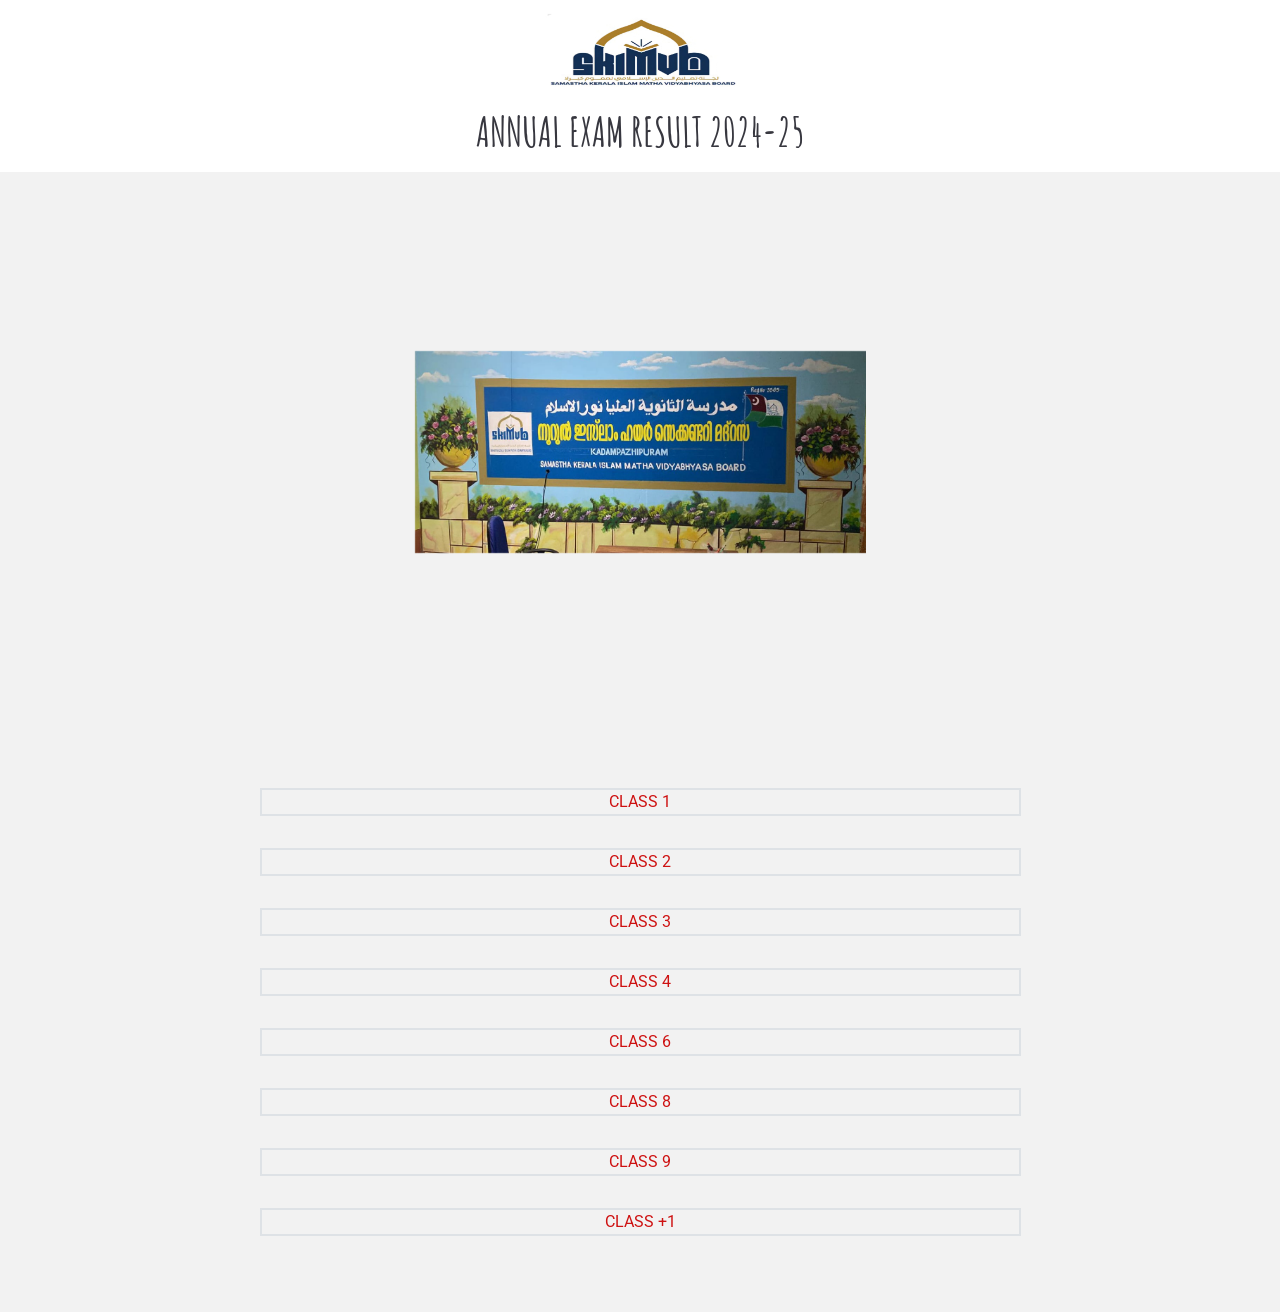
==== index.html @ 062e118c "Add files via upload" ====
<!DOCTYPE html>
<html lang="en">

<head>
  <meta charset="utf-8">
  <meta content="width=device-width, initial-scale=1.0" name="viewport">
  <title>Annual exam result 2024-2025</title>
  <meta name="description" content="">
  <meta name="keywords" content="">

  <!-- Favicons -->
  <link href="assets/img/favicon.png" rel="icon">
  <link href="assets/img/apple-touch-icon.png" rel="apple-touch-icon">

  <!-- Fonts -->
  <link href="https://fonts.googleapis.com" rel="preconnect">
  <link href="https://fonts.gstatic.com" rel="preconnect" crossorigin>
  <link href="https://fonts.googleapis.com/css2?family=Roboto:ital,wght@0,100;0,300;0,400;0,500;0,700;0,900;1,100;1,300;1,400;1,500;1,700;1,900&family=Inter:wght@100;200;300;400;500;600;700;800;900&family=Amatic+SC:wght@400;700&display=swap" rel="stylesheet">

  <!-- Vendor CSS Files -->
  <link href="assets/vendor/bootstrap/css/bootstrap.min.css" rel="stylesheet">
  <link href="assets/vendor/bootstrap-icons/bootstrap-icons.css" rel="stylesheet">
  <link href="assets/vendor/aos/aos.css" rel="stylesheet">
  <link href="assets/vendor/glightbox/css/glightbox.min.css" rel="stylesheet">
  <link href="assets/vendor/swiper/swiper-bundle.min.css" rel="stylesheet">

  <!-- Main CSS File -->
  <link href="assets/css/main.css" rel="stylesheet">

  <!-- =======================================================
  * Template Name: Yummy
  * Template URL: https://bootstrapmade.com/yummy-bootstrap-restaurant-website-template/
  * Updated: Aug 07 2024 with Bootstrap v5.3.3
  * Author: BootstrapMade.com
  * License: https://bootstrapmade.com/license/
  ======================================================== -->
</head>

<body class="index-page">

  <header id="header" class="header d-flex align-items-center sticky-top">
    <div class="container position-relative d-flex align-items-center justify-content-center">

      <img id="logoImg" src="/assets/img/logo.jpg" alt="" width="200px" height="100px">

      <nav id="navmenu" class="navmenu">
        
        <i class="mobile-nav-toggle d-xl-none bi bi-list"></i>
      </nav>

    </div>
  </header>

  <main class="main">

    <!-- Hero Section -->
    <div class="justify-content-center text-center">
      <h1 style="font-weight: bold;" class="p-2" data-aos="fade-up">ANNUAL EXAM RESULT 2024-25</h1>
    </div>
    <section id="hero" class="hero section light-background">

      <div class="container">
        <div class="row gy-4 justify-content-center justify-content-center">
          <div class="col-lg-5 order-1 order-lg-2 hero-img" data-aos="zoom-out">
            <img src="assets/img/marasaName.jpg" class="img-fluid animated" alt="">
          </div>
        </div>
      </div>

    </section>

    <section id="hero" class="hero section light-background align-items-center justify-content-center"> 
      <div class="row resultTab text-center" >
         <div class="p-3">
          <div class=" border border-2  "> <a href="/class1.html">CLASS 1</a></div>
         </div>
         <div class="p-3">
          <div class=" border border-2 "> <a href="/class2.html">CLASS 2</a></div>
         </div><div class="p-3">
          <div class=" border border-2 "> <a href="/class3.html">CLASS 3</a></div>
         </div><div class="p-3">
          <div class=" border border-2 "> <a href="/class4.html">CLASS 4</a></div>
         </div><div class="p-3">
          <div class=" border border-2 "> <a href="/class6.html">CLASS 6</a></div>
         </div><div class="p-3">
          <div class=" border border-2 "> <a href="/class8.html">CLASS 8</a></div>
         </div><div class="p-3">
          <div class=" border border-2 "> <a href="/class9.html">CLASS 9</a></div>
         </div><div class="p-3">
          <div class=" border border-2 "> <a href="/class+1.html">CLASS +1</a></div>
         </div>
      </div>
    </section>
    <!-- /Hero Section -->

  </main>



  <!-- Scroll Top -->
  <a href="#" id="scroll-top" class="scroll-top d-flex align-items-center justify-content-center"><i class="bi bi-arrow-up-short"></i></a>

  <!-- Preloader -->
  <div id="preloader"></div>

  <style>
    @media only screen and (max-width: 500px) {
      #logoImg{
        width: 100px;
        height: 75px;
      }
      #navmenu{
        display: none;
      }
}
  </style>
  <!-- Vendor JS Files -->
  <script src="assets/vendor/bootstrap/js/bootstrap.bundle.min.js"></script>
  <script src="assets/vendor/php-email-form/validate.js"></script>
  <script src="assets/vendor/aos/aos.js"></script>
  <script src="assets/vendor/glightbox/js/glightbox.min.js"></script>
  <script src="assets/vendor/purecounter/purecounter_vanilla.js"></script>
  <script src="assets/vendor/swiper/swiper-bundle.min.js"></script>

  <!-- Main JS File -->
  <script src="assets/js/main.js"></script>

</body>

</html>
---- assets/css/main.css ----
/**
* Template Name: Yummy
* Template URL: https://bootstrapmade.com/yummy-bootstrap-restaurant-website-template/
* Updated: Aug 07 2024 with Bootstrap v5.3.3
* Author: BootstrapMade.com
* License: https://bootstrapmade.com/license/
*/

/*--------------------------------------------------------------
# Font & Color Variables
# Help: https://bootstrapmade.com/color-system/
--------------------------------------------------------------*/
/* Fonts */
:root {
  --default-font: "Roboto",  system-ui, -apple-system, "Segoe UI", Roboto, "Helvetica Neue", Arial, "Noto Sans", "Liberation Sans", sans-serif, "Apple Color Emoji", "Segoe UI Emoji", "Segoe UI Symbol", "Noto Color Emoji";
  --heading-font: "Amatic SC",  sans-serif;
  --nav-font: "Inter",  sans-serif;
}

/* Global Colors - The following color variables are used throughout the website. Updating them here will change the color scheme of the entire website */
:root { 
  --background-color: #ffffff; /* Background color for the entire website, including individual sections */
  --default-color: #212529; /* Default color used for the majority of the text content across the entire website */
  --heading-color: #37373f; /* Color for headings, subheadings and title throughout the website */
  --accent-color: #ce1212; /* Accent color that represents your brand on the website. It's used for buttons, links, and other elements that need to stand out */
  --surface-color: #ffffff; /* The surface color is used as a background of boxed elements within sections, such as cards, icon boxes, or other elements that require a visual separation from the global background. */
  --contrast-color: #ffffff; /* Contrast color for text, ensuring readability against backgrounds of accent, heading, or default colors. */
}

/* Nav Menu Colors - The following color variables are used specifically for the navigation menu. They are separate from the global colors to allow for more customization options */
:root {
  --nav-color: #7f7f90;  /* The default color of the main navmenu links */
  --nav-hover-color: #ce1212; /* Applied to main navmenu links when they are hovered over or active */
  --nav-mobile-background-color: #ffffff; /* Used as the background color for mobile navigation menu */
  --nav-dropdown-background-color: #ffffff; /* Used as the background color for dropdown items that appear when hovering over primary navigation items */
  --nav-dropdown-color: #7f7f90; /* Used for navigation links of the dropdown items in the navigation menu. */
  --nav-dropdown-hover-color: #ce1212; /* Similar to --nav-hover-color, this color is applied to dropdown navigation links when they are hovered over. */
}

/* Color Presets - These classes override global colors when applied to any section or element, providing reuse of the sam color scheme. */

.light-background {
  --background-color: #f2f2f2;
  --surface-color: #ffffff;
}

.dark-background {
  --background-color: #1f1f24;
  --default-color: #ffffff;
  --heading-color: #ffffff;
  --surface-color: #37373f;
  --contrast-color: #ffffff;
}

/* Smooth scroll */
:root {
  scroll-behavior: smooth;
}

/*--------------------------------------------------------------
# General Styling & Shared Classes
--------------------------------------------------------------*/
body {
  color: var(--default-color);
  background-color: var(--background-color);
  font-family: var(--default-font);
}

a {
  color: var(--accent-color);
  text-decoration: none;
  transition: 0.3s;
}

a:hover {
  color: color-mix(in srgb, var(--accent-color), transparent 25%);
  text-decoration: none;
}

h1,
h2,
h3,
h4,
h5,
h6 {
  color: var(--heading-color);
  font-family: var(--heading-font);
}

/* Pulsating Play Button
------------------------------*/
.pulsating-play-btn {
  width: 94px;
  height: 94px;
  background: radial-gradient(var(--accent-color) 50%, color-mix(in srgb, var(--accent-color), transparent 75%) 52%);
  border-radius: 50%;
  display: block;
  position: relative;
  overflow: hidden;
}

.pulsating-play-btn:before {
  content: "";
  position: absolute;
  width: 120px;
  height: 120px;
  animation-delay: 0s;
  animation: pulsate-play-btn 2s;
  animation-direction: forwards;
  animation-iteration-count: infinite;
  animation-timing-function: steps;
  opacity: 1;
  border-radius: 50%;
  border: 5px solid color-mix(in srgb, var(--accent-color), transparent 30%);
  top: -15%;
  left: -15%;
  background: rgba(198, 16, 0, 0);
}

.pulsating-play-btn:after {
  content: "";
  position: absolute;
  left: 50%;
  top: 50%;
  transform: translateX(-40%) translateY(-50%);
  width: 0;
  height: 0;
  border-top: 10px solid transparent;
  border-bottom: 10px solid transparent;
  border-left: 15px solid #fff;
  z-index: 100;
  transition: all 400ms cubic-bezier(0.55, 0.055, 0.675, 0.19);
}

.pulsating-play-btn:hover:before {
  content: "";
  position: absolute;
  left: 50%;
  top: 50%;
  transform: translateX(-40%) translateY(-50%);
  width: 0;
  height: 0;
  border: none;
  border-top: 10px solid transparent;
  border-bottom: 10px solid transparent;
  border-left: 15px solid #fff;
  z-index: 200;
  animation: none;
  border-radius: 0;
}

.pulsating-play-btn:hover:after {
  border-left: 15px solid var(--accent-color);
  transform: scale(20);
}

@keyframes pulsate-play-btn {
  0% {
    transform: scale(0.6, 0.6);
    opacity: 1;
  }

  100% {
    transform: scale(1, 1);
    opacity: 0;
  }
}

/* PHP Email Form Messages
------------------------------*/
.php-email-form .error-message {
  display: none;
  background: #df1529;
  color: #ffffff;
  text-align: left;
  padding: 15px;
  margin-bottom: 24px;
  font-weight: 600;
}

.php-email-form .sent-message {
  display: none;
  color: #ffffff;
  background: #059652;
  text-align: center;
  padding: 15px;
  margin-bottom: 24px;
  font-weight: 600;
}

.php-email-form .loading {
  display: none;
  background: var(--surface-color);
  text-align: center;
  padding: 15px;
  margin-bottom: 24px;
}

.php-email-form .loading:before {
  content: "";
  display: inline-block;
  border-radius: 50%;
  width: 24px;
  height: 24px;
  margin: 0 10px -6px 0;
  border: 3px solid var(--accent-color);
  border-top-color: var(--surface-color);
  animation: php-email-form-loading 1s linear infinite;
}

@keyframes php-email-form-loading {
  0% {
    transform: rotate(0deg);
  }

  100% {
    transform: rotate(360deg);
  }
}

/*--------------------------------------------------------------
# Global Header
--------------------------------------------------------------*/
.header {
  color: var(--default-color);
  background-color: var(--background-color);
  transition: all 0.5s;
  z-index: 997;
}

.header .logo {
  line-height: 1;
}

.header .logo img {
  max-height: 36px;
  margin-right: 8px;
}

.header .logo h1 {
  font-size: 30px;
  margin: 0;
  font-weight: 700;
  color: var(--heading-color);
  font-family: var(--default-font);
}

.header .logo span {
  color: var(--accent-color);
  font-size: 36px;
}

.header .btn-getstarted,
.header .btn-getstarted:focus {
  color: var(--contrast-color);
  background: var(--accent-color);
  font-size: 14px;
  padding: 8px 26px;
  margin: 0;
  border-radius: 50px;
  transition: 0.3s;
}

.header .btn-getstarted:hover,
.header .btn-getstarted:focus:hover {
  color: var(--contrast-color);
  background: color-mix(in srgb, var(--accent-color), transparent 15%);
}

@media (max-width: 1200px) {
  .header .logo {
    order: 1;
  }

  .header .btn-getstarted {
    order: 2;
    margin: 0 15px 0 0;
    padding: 6px 20px;
  }

  .header .navmenu {
    order: 3;
  }
}

.scrolled .header {
  box-shadow: 0px 0 18px rgba(0, 0, 0, 0.1);
}

/*--------------------------------------------------------------
# Navigation Menu
--------------------------------------------------------------*/
/* Desktop Navigation */
@media (min-width: 1200px) {
  .navmenu {
    padding: 0;
  }

  .navmenu ul {
    margin: 0;
    padding: 0;
    display: flex;
    list-style: none;
    align-items: center;
  }

  .navmenu li {
    position: relative;
  }

  .navmenu>ul>li {
    white-space: nowrap;
    padding: 15px 14px;
  }

  .navmenu>ul>li:last-child {
    padding-right: 0;
  }

  .navmenu a,
  .navmenu a:focus {
    color: var(--nav-color);
    font-size: 15px;
    padding: 0 2px;
    font-family: var(--nav-font);
    font-weight: 500;
    display: flex;
    align-items: center;
    justify-content: space-between;
    white-space: nowrap;
    transition: 0.3s;
    position: relative;
  }

  .navmenu a i,
  .navmenu a:focus i {
    font-size: 12px;
    line-height: 0;
    margin-left: 5px;
    transition: 0.3s;
  }

  .navmenu>ul>li>a:before {
    content: "";
    position: absolute;
    height: 2px;
    bottom: -6px;
    left: 0;
    background-color: var(--nav-hover-color);
    visibility: hidden;
    width: 0px;
    transition: all 0.3s ease-in-out 0s;
  }

  .navmenu a:hover:before,
  .navmenu li:hover>a:before,
  .navmenu .active:before {
    visibility: visible;
    width: 100%;
  }

  .navmenu li:hover>a,
  .navmenu .active,
  .navmenu .active:focus {
    color: color-mix(in srgb, var(--nav-color) 80%, black 50%);
  }

  .navmenu .dropdown ul {
    margin: 0;
    padding: 10px 0;
    background: var(--nav-dropdown-background-color);
    display: block;
    position: absolute;
    visibility: hidden;
    left: 14px;
    top: 130%;
    opacity: 0;
    transition: 0.3s;
    border-radius: 4px;
    z-index: 99;
    box-shadow: 0px 0px 30px rgba(0, 0, 0, 0.1);
  }

  .navmenu .dropdown ul li {
    min-width: 200px;
  }

  .navmenu .dropdown ul a {
    padding: 10px 20px;
    font-size: 15px;
    text-transform: none;
    color: var(--nav-dropdown-color);
  }

  .navmenu .dropdown ul a i {
    font-size: 12px;
  }

  .navmenu .dropdown ul a:hover,
  .navmenu .dropdown ul .active:hover,
  .navmenu .dropdown ul li:hover>a {
    color: var(--nav-dropdown-hover-color);
  }

  .navmenu .dropdown:hover>ul {
    opacity: 1;
    top: 100%;
    visibility: visible;
  }

  .navmenu .dropdown .dropdown ul {
    top: 0;
    left: -90%;
    visibility: hidden;
  }

  .navmenu .dropdown .dropdown:hover>ul {
    opacity: 1;
    top: 0;
    left: -100%;
    visibility: visible;
  }
}

/* Mobile Navigation */
@media (max-width: 1199px) {
  .mobile-nav-toggle {
    color: var(--nav-color);
    font-size: 28px;
    line-height: 0;
    margin-right: 10px;
    cursor: pointer;
    transition: color 0.3s;
  }

  .navmenu {
    padding: 0;
    z-index: 9997;
  }

  .navmenu ul {
    display: none;
    list-style: none;
    position: absolute;
    inset: 60px 20px 20px 20px;
    padding: 10px 0;
    margin: 0;
    border-radius: 6px;
    background-color: var(--nav-mobile-background-color);
    border: 1px solid color-mix(in srgb, var(--default-color), transparent 90%);
    box-shadow: none;
    overflow-y: auto;
    transition: 0.3s;
    z-index: 9998;
  }

  .navmenu a,
  .navmenu a:focus {
    color: var(--nav-dropdown-color);
    padding: 10px 20px;
    font-family: var(--nav-font);
    font-size: 17px;
    font-weight: 500;
    display: flex;
    align-items: center;
    justify-content: space-between;
    white-space: nowrap;
    transition: 0.3s;
  }

  .navmenu a i,
  .navmenu a:focus i {
    font-size: 12px;
    line-height: 0;
    margin-left: 5px;
    width: 30px;
    height: 30px;
    display: flex;
    align-items: center;
    justify-content: center;
    border-radius: 50%;
    transition: 0.3s;
    background-color: color-mix(in srgb, var(--accent-color), transparent 90%);
  }

  .navmenu a i:hover,
  .navmenu a:focus i:hover {
    background-color: var(--accent-color);
    color: var(--contrast-color);
  }

  .navmenu a:hover,
  .navmenu .active,
  .navmenu .active:focus {
    color: var(--nav-dropdown-hover-color);
  }

  .navmenu .active i,
  .navmenu .active:focus i {
    background-color: var(--accent-color);
    color: var(--contrast-color);
    transform: rotate(180deg);
  }

  .navmenu .dropdown ul {
    position: static;
    display: none;
    z-index: 99;
    padding: 10px 0;
    margin: 10px 20px;
    background-color: var(--nav-dropdown-background-color);
    transition: all 0.5s ease-in-out;
  }

  .navmenu .dropdown ul ul {
    background-color: rgba(33, 37, 41, 0.1);
  }

  .navmenu .dropdown>.dropdown-active {
    display: block;
    background-color: rgba(33, 37, 41, 0.03);
  }

  .mobile-nav-active {
    overflow: hidden;
  }

  .mobile-nav-active .mobile-nav-toggle {
    color: #fff;
    position: absolute;
    font-size: 32px;
    top: 15px;
    right: 15px;
    margin-right: 0;
    z-index: 9999;
  }

  .mobile-nav-active .navmenu {
    position: fixed;
    overflow: hidden;
    inset: 0;
    background: rgba(33, 37, 41, 0.8);
    transition: 0.3s;
  }

  .mobile-nav-active .navmenu>ul {
    display: block;
  }
}

/*--------------------------------------------------------------
# Global Footer
--------------------------------------------------------------*/
.footer {
  --heading-font: var(--default-font);
  color: var(--default-color);
  background-color: var(--background-color);
  font-size: 14px;
  padding: 40px 0;
  position: relative;
}

.footer .icon {
  color: var(--accent-color);
  margin-right: 15px;
  font-size: 24px;
  line-height: 0;
}

.footer h4 {
  font-size: 16px;
  font-weight: 700;
  margin-bottom: 15px;
}

.footer .address p {
  margin-bottom: 0px;
}

.footer .social-links a {
  display: flex;
  align-items: center;
  justify-content: center;
  width: 40px;
  height: 40px;
  border-radius: 50%;
  border: 1px solid color-mix(in srgb, var(--default-color), transparent 50%);
  font-size: 16px;
  color: color-mix(in srgb, var(--default-color), transparent 50%);
  margin-right: 10px;
  transition: 0.3s;
}

.footer .social-links a:hover {
  color: var(--accent-color);
  border-color: var(--accent-color);
}

.footer .copyright {
  padding-top: 20px;
  border-top: 1px solid color-mix(in srgb, var(--default-color), transparent 90%);
}

.footer .copyright p {
  margin-bottom: 0;
}

.footer .credits {
  margin-top: 5px;
  font-size: 13px;
}

/*--------------------------------------------------------------
# Preloader
--------------------------------------------------------------*/
#preloader {
  position: fixed;
  inset: 0;
  z-index: 9999;
  overflow: hidden;
  background-color: var(--background-color);
  transition: all 0.6s ease-out;
  width: 100%;
  height: 100vh;
}

#preloader:before,
#preloader:after {
  content: "";
  position: absolute;
  border: 4px solid var(--accent-color);
  border-radius: 50%;
  animation: animate-preloader 2s cubic-bezier(0, 0.2, 0.8, 1) infinite;
}

#preloader:after {
  animation-delay: -0.5s;
}

@keyframes animate-preloader {
  0% {
    width: 10px;
    height: 10px;
    top: calc(50% - 5px);
    left: calc(50% - 5px);
    opacity: 1;
  }

  100% {
    width: 72px;
    height: 72px;
    top: calc(50% - 36px);
    left: calc(50% - 36px);
    opacity: 0;
  }
}

/*--------------------------------------------------------------
# Scroll Top Button
--------------------------------------------------------------*/
.scroll-top {
  position: fixed;
  visibility: hidden;
  opacity: 0;
  right: 15px;
  bottom: -15px;
  z-index: 99999;
  background-color: var(--accent-color);
  width: 44px;
  height: 44px;
  border-radius: 50px;
  transition: all 0.4s;
}

.scroll-top i {
  font-size: 24px;
  color: var(--contrast-color);
  line-height: 0;
}

.scroll-top:hover {
  background-color: color-mix(in srgb, var(--accent-color), transparent 20%);
  color: var(--contrast-color);
}

.scroll-top.active {
  visibility: visible;
  opacity: 1;
  bottom: 15px;
}

/*--------------------------------------------------------------
# Disable aos animation delay on mobile devices
--------------------------------------------------------------*/
@media screen and (max-width: 768px) {
  [data-aos-delay] {
    transition-delay: 0 !important;
  }
}

/*--------------------------------------------------------------
# Global Page Titles & Breadcrumbs
--------------------------------------------------------------*/
.page-title {
  --background-color: color-mix(in srgb, var(--default-color), transparent 96%);
  color: var(--default-color);
  background-color: var(--background-color);
  padding: 120px 0;
  text-align: center;
  position: relative;
}

.page-title h1 {
  font-size: 42px;
  font-weight: 400;
  margin-bottom: 10px;
  font-family: var(--default-font);
}

.page-title .breadcrumbs ol {
  display: flex;
  flex-wrap: wrap;
  list-style: none;
  justify-content: center;
  padding: 0;
  margin: 0;
  font-size: 16px;
  font-weight: 400;
}

.page-title .breadcrumbs ol li+li {
  padding-left: 10px;
}

.page-title .breadcrumbs ol li+li::before {
  content: "/";
  display: inline-block;
  padding-right: 10px;
  color: color-mix(in srgb, var(--default-color), transparent 70%);
}

/*--------------------------------------------------------------
# Global Sections
--------------------------------------------------------------*/
section,
.section {
  color: var(--default-color);
  background-color: var(--background-color);
  padding: 10px 0;
  scroll-margin-top: 92px;
  overflow: clip;
}

@media (max-width: 1199px) {

  section,
  .section {
    scroll-margin-top: 56px;
  }
}

/*--------------------------------------------------------------
# Global Section Titles
--------------------------------------------------------------*/
.section-title {
  text-align: center;
  padding-bottom: 60px;
  position: relative;
}

.section-title h2 {
  font-size: 13px;
  letter-spacing: 1px;
  font-weight: 400;
  padding: 0;
  margin: 0;
  color: color-mix(in srgb, var(--default-color), transparent 50%);
  display: inline-block;
  text-transform: uppercase;
  font-family: var(--default-font);
}

.section-title p {
  color: var(--heading-color);
  margin: 10px 0 0 0;
  font-size: 48px;
  font-weight: 500;
  font-family: var(--heading-font);
}

.section-title p .description-title {
  color: var(--accent-color);
}

/*--------------------------------------------------------------
# Hero Section
--------------------------------------------------------------*/
.hero {
  width: 100%;
  min-height: 60vh;
  position: relative;
  padding: 60px 0;
  display: flex;
  align-items: center;
}

.hero h1 {
  margin: 0;
  font-size: 64px;
  font-weight: 700;
}

.hero p {
  color: color-mix(in srgb, var(--default-color), transparent 30%);
  margin: 5px 0 30px 0;
  font-size: 20px;
  font-weight: 400;
}

.hero .btn-get-started {
  color: var(--contrast-color);
  background: var(--accent-color);
  font-weight: 400;
  font-size: 15px;
  letter-spacing: 1px;
  display: inline-block;
  padding: 10px 28px 12px 28px;
  border-radius: 50px;
  transition: 0.5s;
  box-shadow: 0 8px 28px rgba(0, 0, 0, 0.1);
}

.hero .btn-get-started:hover {
  color: var(--contrast-color);
  background: color-mix(in srgb, var(--accent-color), transparent 15%);
  box-shadow: 0 8px 28px rgba(0, 0, 0, 0.1);
}

.hero .btn-watch-video {
  font-size: 16px;
  transition: 0.5s;
  margin-left: 25px;
  color: var(--default-color);
  font-weight: 500;
}

.hero .btn-watch-video i {
  color: var(--accent-color);
  font-size: 32px;
  transition: 0.3s;
  line-height: 0;
  margin-right: 8px;
}

.hero .btn-watch-video:hover {
  color: var(--accent-color);
}

.hero .btn-watch-video:hover i {
  color: color-mix(in srgb, var(--accent-color), transparent 15%);
}

.hero .animated {
  animation: up-down 2s ease-in-out infinite alternate-reverse both;
}

@media (max-width: 640px) {
  .hero h1 {
    font-size: 28px;
    line-height: 36px;
  }

  .hero p {
    font-size: 18px;
    line-height: 24px;
    margin-bottom: 30px;
  }

  .hero .btn-get-started,
  .hero .btn-watch-video {
    font-size: 13px;
  }
}

@keyframes up-down {
  0% {
    transform: translateY(10px);
  }

  100% {
    transform: translateY(-10px);
  }
}

/*--------------------------------------------------------------
# About Section
--------------------------------------------------------------*/
.about h3 {
  font-weight: 700;
  font-size: 28px;
  margin-bottom: 20px;
}

.about .book-a-table {
  text-align: center;
  border: 4px solid color-mix(in srgb, var(--default-color), transparent 30%);
  padding: 22px;
}

.about .book-a-table h3 {
  font-family: var(--default-font);
  margin: 0 0 0 0;
  font-size: 24px;
}

.about .book-a-table p {
  color: var(--accent-color);
  font-weight: 500;
  font-size: 28px;
  margin: 0;
}

.about .fst-italic {
  color: color-mix(in srgb, var(--default-color), var(--contrast-color) 50%);
}

.about .content ul {
  list-style: none;
  padding: 0;
}

.about .content ul li {
  padding: 0 0 10px 30px;
  position: relative;
}

.about .content ul i {
  position: absolute;
  font-size: 20px;
  left: 0;
  top: -3px;
  color: var(--accent-color);
}

.about .content p:last-child {
  margin-bottom: 0;
}

.about .pulsating-play-btn {
  position: absolute;
  left: calc(50% - 47px);
  top: calc(50% - 47px);
}

/*--------------------------------------------------------------
# Why Us Section
--------------------------------------------------------------*/
.why-us .why-box {
  color: var(--contrast-color);
  background: var(--accent-color);
  padding: 30px;
}

.why-us .why-box h3 {
  color: var(--contrast-color);
  font-family: var(--default-font);
  font-weight: 700;
  font-size: 34px;
  margin-bottom: 30px;
}

.why-us .why-box p {
  margin-bottom: 30px;
}

.why-us .why-box .more-btn {
  display: inline-block;
  background: color-mix(in srgb, var(--contrast-color), transparent 85%);
  padding: 8px 40px 10px 40px;
  color: var(--contrast-color);
  transition: all ease-in-out 0.4s;
  border-radius: 50px;
}

.why-us .why-box .more-btn i {
  font-size: 14px;
}

.why-us .why-box .more-btn:hover {
  color: var(--accent-color);
  background: var(--surface-color);
}

.why-us .icon-box {
  background-color: var(--surface-color);
  text-align: center;
  padding: 40px 30px;
  width: 100%;
  height: 100%;
  border: 1px solid color-mix(in srgb, var(--default-color), transparent 90%);
}

.why-us .icon-box i {
  color: var(--accent-color);
  font-size: 32px;
  margin-bottom: 30px;
  background: color-mix(in srgb, var(--accent-color), transparent 95%);
  border-radius: 50px;
  display: flex;
  align-items: center;
  justify-content: center;
  width: 72px;
  height: 72px;
  transition: 0.3s;
}

.why-us .icon-box h4 {
  font-size: 20px;
  font-weight: 500;
  margin: 0 0 30px 0;
  font-family: var(--default-font);
}

.why-us .icon-box p {
  font-size: 15px;
  color: color-mix(in srgb, var(--default-color), transparent 30%);
}

.why-us .icon-box:hover i {
  color: var(--contrast-color);
  background: var(--accent-color);
}

/*--------------------------------------------------------------
# Stats Section
--------------------------------------------------------------*/
.stats {
  position: relative;
  padding: 120px 0;
}

.stats img {
  position: absolute;
  inset: 0;
  display: block;
  width: 100%;
  height: 100%;
  object-fit: cover;
  z-index: 1;
}

.stats:before {
  content: "";
  background: color-mix(in srgb, var(--background-color), transparent 40%);
  position: absolute;
  inset: 0;
  z-index: 2;
}

.stats .container {
  position: relative;
  z-index: 3;
}

.stats .stats-item {
  padding: 30px;
  width: 100%;
}

.stats .stats-item span {
  font-size: 48px;
  display: block;
  color: var(--default-color);
  font-weight: 700;
}

.stats .stats-item p {
  padding: 0;
  margin: 0;
  font-size: 16px;
  font-weight: 700;
  color: color-mix(in srgb, var(--default-color), transparent 40%);
}

/*--------------------------------------------------------------
# Menu Section
--------------------------------------------------------------*/
.menu .nav-tabs {
  border: 0;
}

.menu .nav-link {
  background-color: var(--background-color);
  color: color-mix(in srgb, var(--default-color), transparent 20%);
  margin: 0 15px;
  padding: 10px 5px;
  transition: 0.3s;
  border-radius: 0;
  cursor: pointer;
  height: 100%;
  border: 0;
  border-bottom: 2px solid color-mix(in srgb, var(--default-color), transparent 80%);
}

@media (max-width: 575px) {
  .menu .nav-link {
    margin: 0 10px;
    padding: 10px 0;
  }
}

.menu .nav-link i {
  padding-right: 15px;
  font-size: 48px;
}

.menu .nav-link h4 {
  font-size: 18px;
  font-weight: 400;
  margin: 0;
  font-family: var(--default-font);
}

@media (max-width: 575px) {
  .menu .nav-link h4 {
    font-size: 16px;
  }
}

.menu .nav-link:hover {
  color: var(--accent-color);
  border-color: var(--accent-color);
}

.menu .nav-link.active {
  background-color: var(--background-color);
  color: var(--accent-color);
  border-color: var(--accent-color);
}

.menu .tab-content .tab-header {
  padding: 30px 0;
}

.menu .tab-content .tab-header p {
  font-size: 14px;
  text-transform: uppercase;
  color: color-mix(in srgb, var(--default-color), transparent 20%);
  margin-bottom: 0;
}

.menu .tab-content .tab-header h3 {
  font-size: 48px;
  font-weight: 700;
  color: var(--accent-color);
}

.menu .tab-content .menu-item {
  text-align-last: center;
}

.menu .tab-content .menu-item .menu-img {
  padding: 0 60px;
  margin-bottom: 15px;
}

.menu .tab-content .menu-item h4 {
  font-size: 24px;
  font-weight: 400;
  margin-bottom: 5px;
  font-family: var(--default-font);
}

.menu .tab-content .menu-item .ingredients {
  font-family: var(--nav-font);
  color: color-mix(in srgb, var(--default-color), transparent 50%);
  margin-bottom: 5px;
}

.menu .tab-content .menu-item .price {
  font-size: 24px;
  font-weight: 700;
  color: var(--accent-color);
}

/*--------------------------------------------------------------
# Testimonials Section
--------------------------------------------------------------*/
.testimonials .testimonials-carousel,
.testimonials .testimonials-slider {
  overflow: hidden;
}

.testimonials .testimonial-item .testimonial-content {
  border-left: 3px solid var(--accent-color);
  padding-left: 30px;
}

.testimonials .testimonial-item .testimonial-img {
  border-radius: 50%;
  border: 4px solid var(--background-color);
  margin: 0 auto;
}

.testimonials .testimonial-item h3 {
  font-size: 20px;
  font-weight: bold;
  margin: 10px 0 5px 0;
}

.testimonials .testimonial-item h4 {
  font-size: 14px;
  color: color-mix(in srgb, var(--default-color), transparent 40%);
  margin: 0 0 10px 0;
}

.testimonials .testimonial-item .stars i {
  color: #ffc107;
  margin: 0 1px;
}

.testimonials .testimonial-item .quote-icon-left,
.testimonials .testimonial-item .quote-icon-right {
  color: color-mix(in srgb, var(--accent-color), transparent 50%);
  font-size: 26px;
  line-height: 0;
}

.testimonials .testimonial-item .quote-icon-left {
  display: inline-block;
  left: -5px;
  position: relative;
}

.testimonials .testimonial-item .quote-icon-right {
  display: inline-block;
  right: -5px;
  position: relative;
  top: 10px;
  transform: scale(-1, -1);
}

.testimonials .testimonial-item p {
  font-style: italic;
}

.testimonials .swiper-wrapper {
  height: auto;
}

.testimonials .swiper-pagination {
  margin-top: 30px;
  position: relative;
}

.testimonials .swiper-pagination .swiper-pagination-bullet {
  width: 12px;
  height: 12px;
  background-color: color-mix(in srgb, var(--default-color), transparent 85%);
  opacity: 1;
}

.testimonials .swiper-pagination .swiper-pagination-bullet-active {
  background-color: var(--accent-color);
}

/*--------------------------------------------------------------
# Events Section
--------------------------------------------------------------*/
.events .container-fluid {
  padding: 0;
}

.events .event-item {
  background-size: cover;
  background-position: cente;
  min-height: 600px;
  padding: 30px;
}

@media (max-width: 575px) {
  .events .event-item {
    min-height: 500px;
  }
}

.events .event-item:before {
  content: "";
  background: rgba(0, 0, 0, 0.6);
  position: absolute;
  inset: 0;
}

.events .event-item h3 {
  font-size: 24px;
  font-weight: 700;
  margin-bottom: 5px;
  color: #ffffff;
  position: relative;
}

.events .event-item .price {
  color: #ffffff;
  border-bottom: 2px solid var(--accent-color);
  font-size: 32px;
  font-weight: 700;
  margin-bottom: 15px;
  position: relative;
}

.events .event-item .description {
  margin-bottom: 0;
  color: rgba(255, 255, 255, 0.8);
  position: relative;
}

.events .swiper-wrapper {
  height: auto;
}

.events .swiper-pagination {
  margin-top: 20px;
  position: relative;
}

.events .swiper-pagination .swiper-pagination-bullet {
  width: 10px;
  height: 10px;
  background-color: color-mix(in srgb, var(--default-color), transparent 85%);
  opacity: 1;
}

.events .swiper-pagination .swiper-pagination-bullet-active {
  background-color: var(--accent-color);
}

/*--------------------------------------------------------------
# Chefs Section
--------------------------------------------------------------*/
.chefs .team-member {
  background-color: var(--surface-color);
  box-shadow: 0px 0 30px rgba(0, 0, 0, 0.1);
  overflow: hidden;
  text-align: center;
  border-radius: 5px;
  transition: 0.3s;
}

.chefs .team-member .member-img {
  position: relative;
  overflow: hidden;
}

.chefs .team-member .member-img:after {
  position: absolute;
  content: "";
  left: -1px;
  right: -1px;
  bottom: -1px;
  height: 100%;
  background-color: var(--surface-color);
  -webkit-mask: url("../img/team-shape.svg") no-repeat center bottom;
  mask: url("../img/team-shape.svg") no-repeat center bottom;
  -webkit-mask-size: contain;
  mask-size: contain;
  z-index: 1;
}

.chefs .team-member .social {
  position: absolute;
  right: -100%;
  top: 30px;
  opacity: 0;
  border-radius: 4px;
  transition: 0.5s;
  background: color-mix(in srgb, var(--background-color), transparent 60%);
  z-index: 2;
}

.chefs .team-member .social a {
  transition: color 0.3s;
  color: color-mix(in srgb, var(--default-color), transparent 50%);
  margin: 15px 12px;
  display: block;
  line-height: 0;
  text-align: center;
}

.chefs .team-member .social a:hover {
  color: var(--default-color);
}

.chefs .team-member .social i {
  font-size: 18px;
}

.chefs .team-member .member-info {
  padding: 10px 15px 20px 15px;
}

.chefs .team-member .member-info h4 {
  font-weight: 700;
  margin-bottom: 5px;
  font-size: 20px;
  font-family: var(--default-font);
}

.chefs .team-member .member-info span {
  display: block;
  font-size: 14px;
  font-weight: 400;
  color: color-mix(in srgb, var(--default-color), transparent 50%);
}

.chefs .team-member .member-info p {
  font-style: italic;
  font-size: 14px;
  padding-top: 15px;
  line-height: 26px;
  color: color-mix(in srgb, var(--default-color), transparent 30%);
}

.chefs .team-member:hover {
  transform: scale(1.08);
  box-shadow: 0px 0 30px rgba(0, 0, 0, 0.1);
}

.chefs .team-member:hover .social {
  right: 8px;
  opacity: 1;
}

/*--------------------------------------------------------------
# Book A Table Section
--------------------------------------------------------------*/
.book-a-table .reservation-img {
  min-height: 500px;
  background-size: cover;
  background-position: center;
}

.book-a-table .reservation-form-bg {
  background: color-mix(in srgb, var(--default-color), transparent 97%);
}

.book-a-table .php-email-form {
  padding: 30px;
}

@media (max-width: 575px) {
  .book-a-table .php-email-form {
    padding: 20px;
  }
}

.book-a-table .php-email-form input[type=text],
.book-a-table .php-email-form input[type=email],
.book-a-table .php-email-form input[type=number],
.book-a-table .php-email-form input[type=date],
.book-a-table .php-email-form input[type=time],
.book-a-table .php-email-form textarea {
  font-size: 14px;
  padding: 10px 15px;
  box-shadow: none;
  border-radius: 0;
  color: var(--default-color);
  background-color: color-mix(in srgb, var(--background-color), transparent 20%);
  border-color: color-mix(in srgb, var(--default-color), transparent 80%);
}

.book-a-table .php-email-form input[type=text]:focus,
.book-a-table .php-email-form input[type=email]:focus,
.book-a-table .php-email-form input[type=number]:focus,
.book-a-table .php-email-form input[type=date]:focus,
.book-a-table .php-email-form input[type=time]:focus,
.book-a-table .php-email-form textarea:focus {
  border-color: var(--accent-color);
}

.book-a-table .php-email-form input[type=text]::placeholder,
.book-a-table .php-email-form input[type=email]::placeholder,
.book-a-table .php-email-form input[type=number]::placeholder,
.book-a-table .php-email-form input[type=date]::placeholder,
.book-a-table .php-email-form input[type=time]::placeholder,
.book-a-table .php-email-form textarea::placeholder {
  color: color-mix(in srgb, var(--default-color), transparent 70%);
}

.book-a-table .php-email-form button[type=submit] {
  color: var(--contrast-color);
  background: var(--accent-color);
  border: 0;
  padding: 14px 60px;
  transition: 0.4s;
  border-radius: 4px;
}

.book-a-table .php-email-form button[type=submit]:hover {
  background: color-mix(in srgb, var(--accent-color), transparent 20%);
}

/*--------------------------------------------------------------
# Gallery Section
--------------------------------------------------------------*/
.gallery {
  overflow: hidden;
}

.gallery .swiper-wrapper {
  height: auto;
}

.gallery .swiper-pagination {
  margin-top: 20px;
  position: relative;
}

.gallery .swiper-pagination .swiper-pagination-bullet {
  background-color: color-mix(in srgb, var(--default-color), transparent 85%);
  border: 0;
  width: 12px;
  height: 12px;
  opacity: 1;
}

.gallery .swiper-pagination .swiper-pagination-bullet-active {
  background-color: var(--accent-color);
  opacity: 1;
}

.gallery .swiper-slide-active {
  text-align: center;
}

@media (min-width: 992px) {
  .gallery .swiper-wrapper {
    padding: 40px 0;
  }

  .gallery .swiper-slide-active {
    background: var(--background-color);
    border: 6px solid var(--accent-color);
    padding: 4px;
    z-index: 1;
    transform: scale(1.2);
    transition: none;
  }
}

/*--------------------------------------------------------------
# Contact Section
--------------------------------------------------------------*/
.contact .info-item {
  background-color: var(--surface-color);
  box-shadow: 0px 0px 20px rgba(0, 0, 0, 0.1);
  padding: 20px 30px;
}

.contact .info-item .icon {
  color: var(--contrast-color);
  background-color: var(--accent-color);
  width: 56px;
  height: 56px;
  font-size: 24px;
  display: flex;
  justify-content: center;
  align-items: center;
  transition: all 0.3s ease-in-out;
  border-radius: 50%;
  margin-right: 15px;
}

.contact .info-item h3 {
  font-size: 20px;
  font-weight: 700;
  margin: 0 0 5px 0;
  font-family: var(--default-font);
  color: color-mix(in srgb, var(--default-color), transparent 30%);
}

.contact .info-item p {
  padding: 0;
  margin-bottom: 0;
  font-size: 14px;
}

.contact .info-item .social-links a {
  font-size: 24px;
  display: inline-block;
  line-height: 1;
  margin: 4px 6px 0 0;
  transition: 0.3s;
  color: color-mix(in srgb, var(--default-color), transparent 50%);
}

.contact .info-item .social-links a:hover {
  color: var(--accent-color);
}

.contact .php-email-form {
  background-color: var(--surface-color);
  box-shadow: 0px 0px 20px rgba(0, 0, 0, 0.1);
  padding: 30px;
  margin-top: 30px;
}

@media (max-width: 575px) {
  .contact .php-email-form {
    padding: 20px;
  }
}

.contact .php-email-form input[type=text],
.contact .php-email-form input[type=email],
.contact .php-email-form textarea {
  color: var(--default-color);
  background-color: color-mix(in srgb, var(--surface-color), transparent 50%);
  border-color: color-mix(in srgb, var(--default-color), transparent 80%);
  font-size: 14px;
  padding: 10px 15px;
  box-shadow: none;
  border-radius: 0;
}

.contact .php-email-form input[type=text]:focus,
.contact .php-email-form input[type=email]:focus,
.contact .php-email-form textarea:focus {
  border-color: var(--accent-color);
}

.contact .php-email-form input[type=text]::placeholder,
.contact .php-email-form input[type=email]::placeholder,
.contact .php-email-form textarea::placeholder {
  color: color-mix(in srgb, var(--default-color), transparent 70%);
}

.contact .php-email-form button[type=submit] {
  color: var(--contrast-color);
  background: var(--accent-color);
  border: 0;
  padding: 10px 30px;
  transition: 0.4s;
  border-radius: 50px;
}

.contact .php-email-form button[type=submit]:hover {
  background: color-mix(in srgb, var(--accent-color), transparent 20%);
}

/*--------------------------------------------------------------
# Starter Section Section
--------------------------------------------------------------*/
.starter-section {
  /* Add your styles here */
}
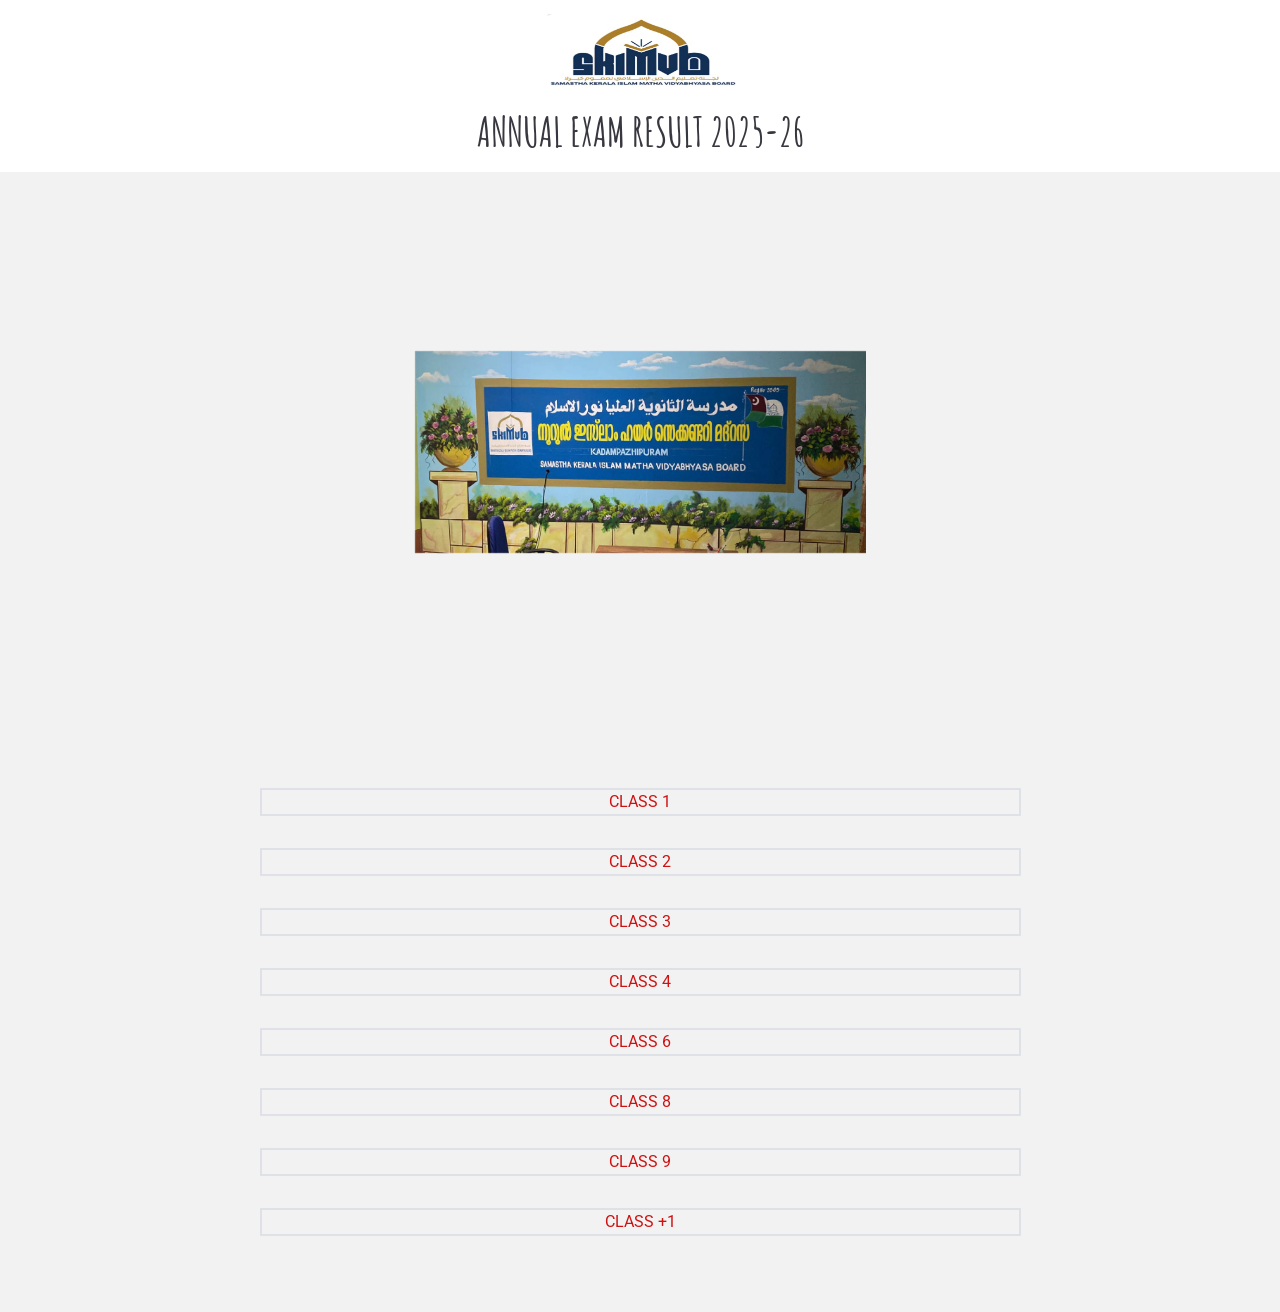
==== commit f0687b94: "Update index.html" ====
--- a/index.html
+++ b/index.html
@@ -55,7 +55,7 @@
 
     <!-- Hero Section -->
     <div class="justify-content-center text-center">
-      <h1 style="font-weight: bold;" class="p-2" data-aos="fade-up">ANNUAL EXAM RESULT 2024-25</h1>
+      <h1 style="font-weight: bold;" class="p-2" data-aos="fade-up">ANNUAL EXAM RESULT 2025-26</h1>
     </div>
     <section id="hero" class="hero section light-background">
 
@@ -127,4 +127,4 @@
 
 </body>
 
-</html>+</html>
